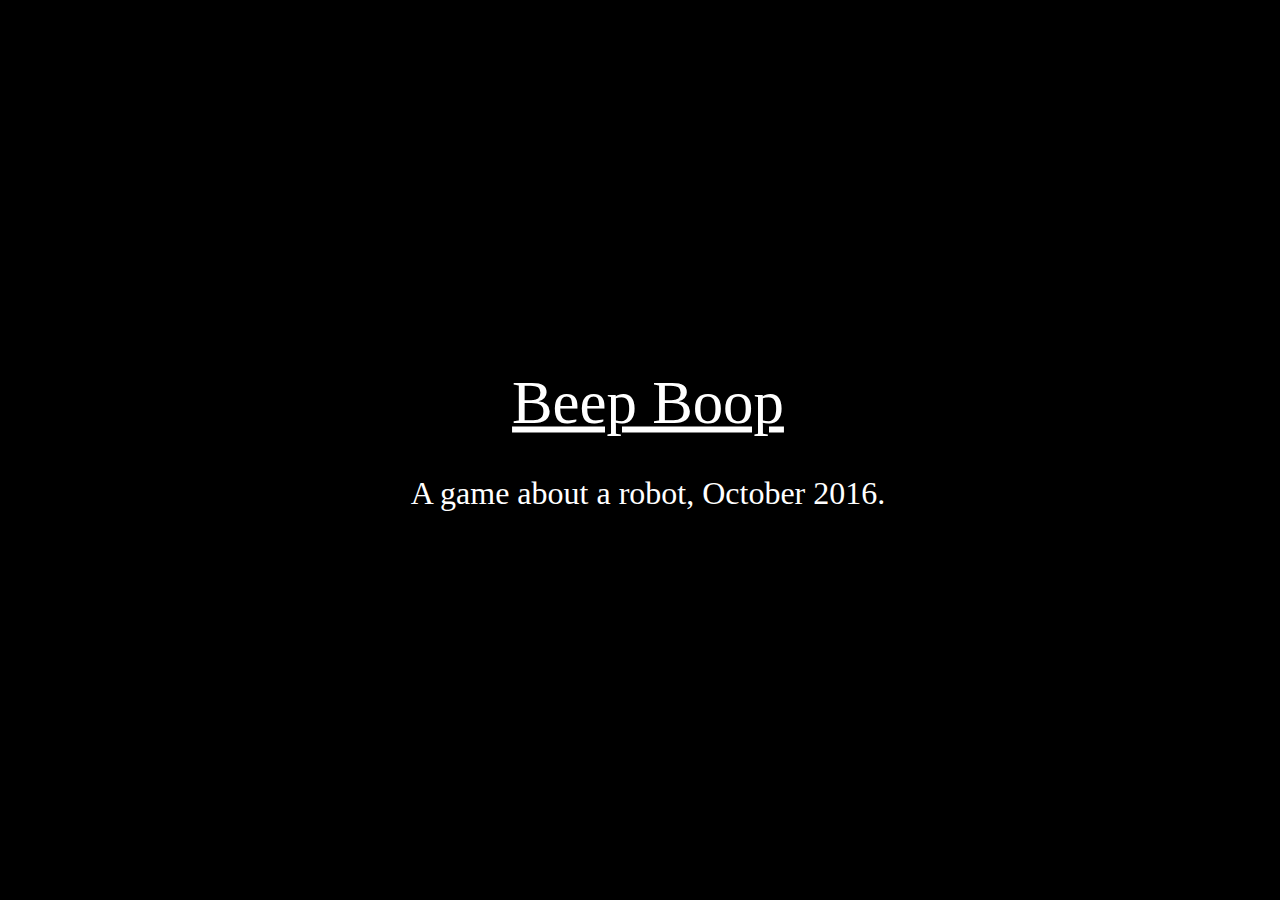
==== start.html @ 5bcb1b8b "Created project" ====
<!DOCTYPE html><html>
<head>
  <meta http-equiv="Content-Type" content="text/html; charset=utf-8"/>
  <meta name="viewport" content="width=950, initial-scale=1">
  <title>Beep Boop</title>
  <link rel="stylesheet" type="text/css" href="style.css">
  <link rel="shortcut icon" href="favicon.ico">
</head>

<body class="container">
  <u style="font-size:190%">Beep Boop</u><br><br>
  A game about a robot, October 2016.<br><br>
</body>
</html>
---- style.css ----
@font-face {font-family: Liberation Serif; src: url(http://jdgmiles.github.io/LiberationSerif.woff);}
@font-face {font-family: Liberation Serif Bold; src: url(http://jdgmiles.github.io/LiberationSerif-Bold.woff);}
@font-face {font-family: Liberation Serif Italic; src: url(http://jdgmiles.github.io/LiberationSerif-Italic.woff);}
@font-face {font-family: Liberation Serif Bold Italic; src: url(http://jdgmiles.github.io/LiberationSerif-BoldItalic.woff);}

body {font-family: Liberation Serif, Tahoma, Arial, Helvetica, Sans-Serif; background-color:black; color:white; cursor:default; text-align:center;}

a:link {color:#CF0000; text-decoration: none;}
a:link:hover {text-decoration:underline}
a:visited {color:#CF0000;}

.container {
    position: absolute;
    top: 50%;
    left: 50%;
    transform: translateX(-50%) translateY(-50%);
    font-size: 32px;
}
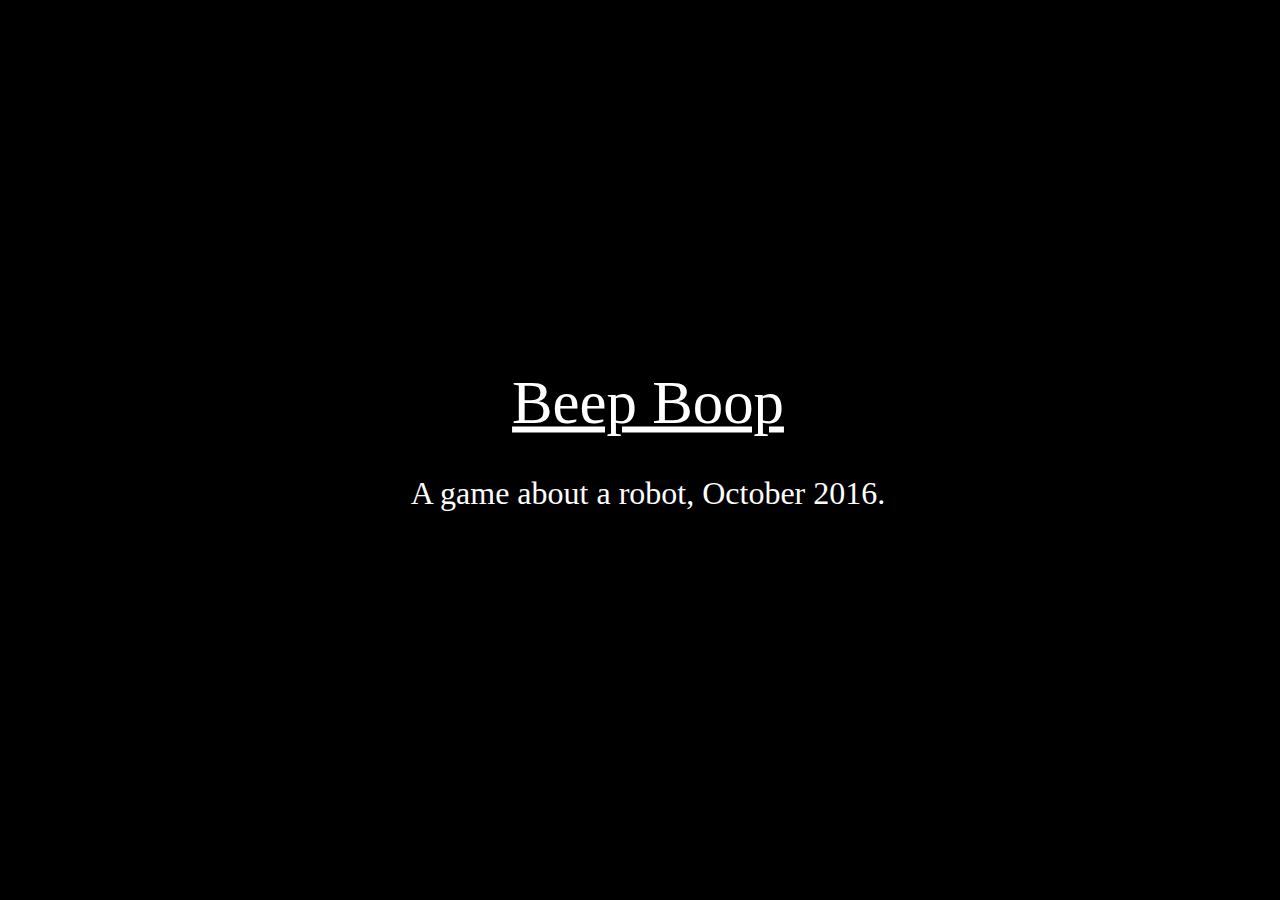
==== commit 9f453250: "Updated with favicon" ====
--- a/start.html
+++ b/start.html
@@ -8,8 +8,8 @@
   <link rel="shortcut icon" href="favicon.ico">
 </head>
 
-<body class="container">
+<body class="container"><div style="width:900px">
   <u style="font-size:190%">Beep Boop</u><br><br>
   A game about a robot, October 2016.<br><br>
-</body>
+</div></body>
 </html>
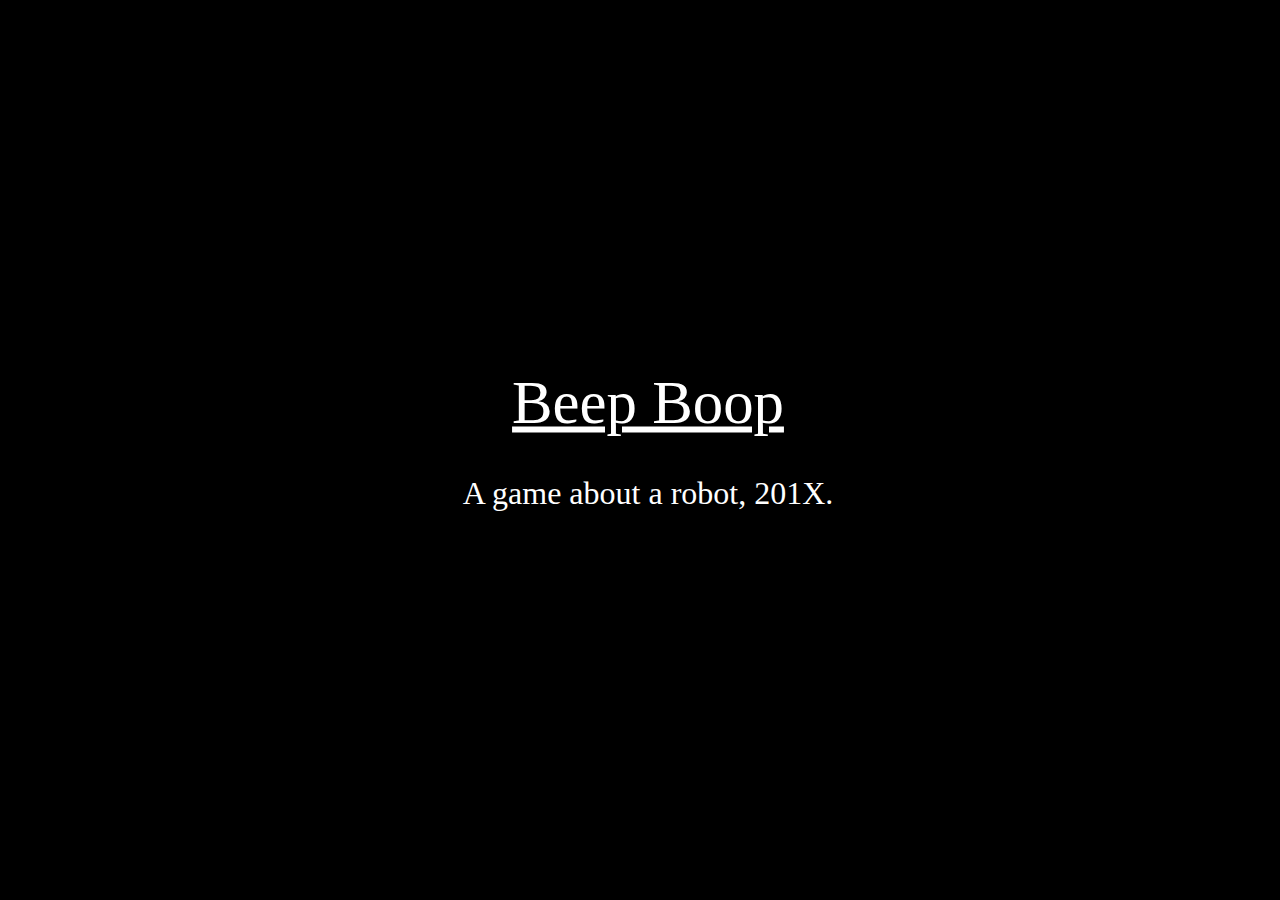
==== commit c2b895b5: "Changed release date." ====
--- a/start.html
+++ b/start.html
@@ -10,6 +10,6 @@
 
 <body class="container"><div style="width:900px">
   <u style="font-size:190%">Beep Boop</u><br><br>
-  A game about a robot, October 2016.<br><br>
+  A game about a robot, 201X.<br><br>
 </div></body>
 </html>
